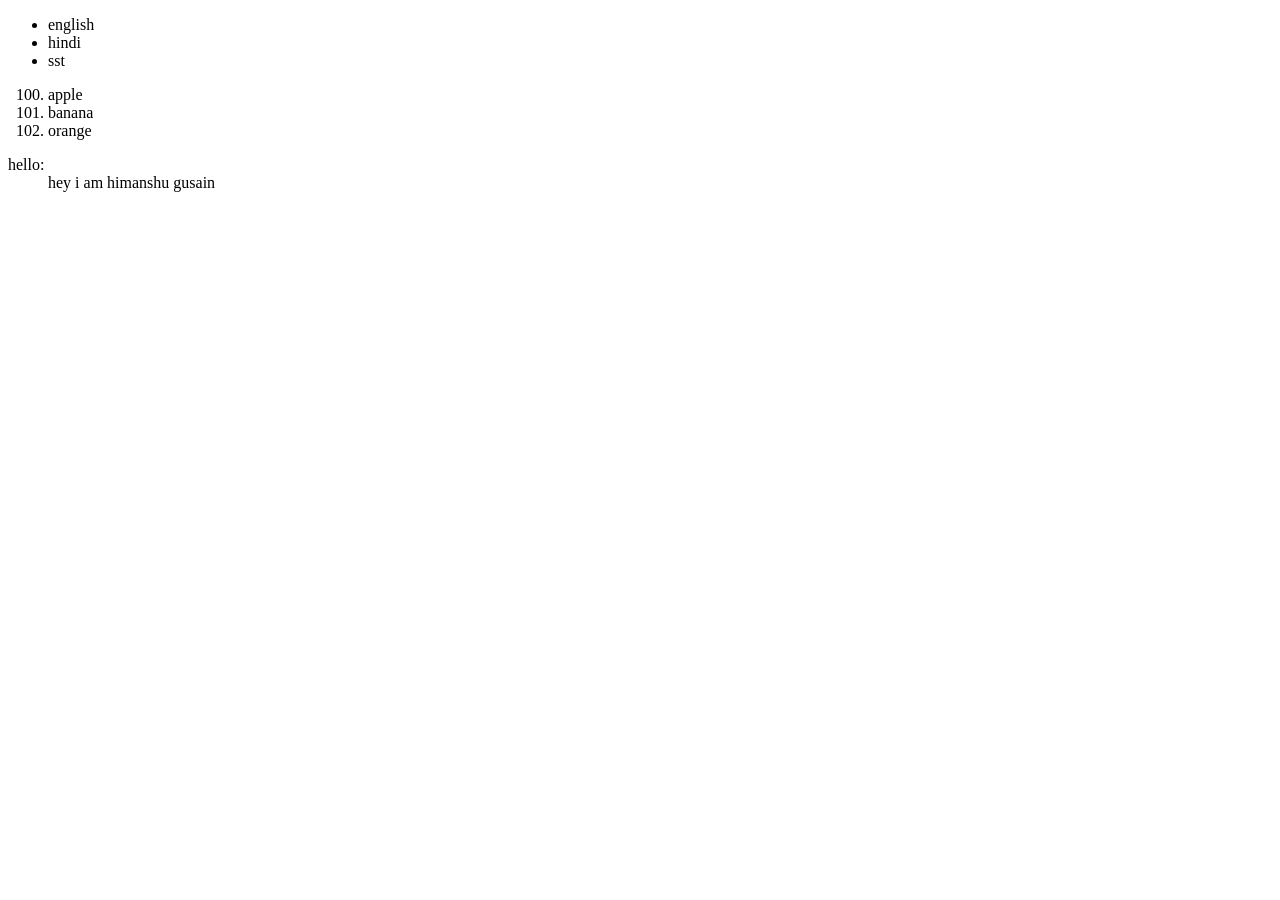
==== img.html @ 53ca2a34 "updated succesfull" ====
<!DOCTYPE html>
<html lang="en">
<head>
    <meta charset="UTF-8">
    <meta name="viewport" content="width=device-width, initial-scale=1.0">
    <title>Document</title>
</head>
<body>
    <!-- <img src="https://encrypted-tbn0.gstatic.com/images?q=tbn:ANd9GcQX2E7FfvWxxAKext7szwBK_Mr_Y3tCiz6Aw2ik0RLDmQ&s=10" alt=""> -->
    

   <ul >
    <li>english</li>
    <li>hindi</li>
    <li>sst</li>
  
   </ul>
   <ol start="100" type="">
    <li>apple</li>
    <li>banana</li>
    <li>orange</li>
   </ol>
   <dl>
    <dt>hello:</dt>
    <dd>hey i am himanshu gusain</dd>
   </dl>
</body>
</html>
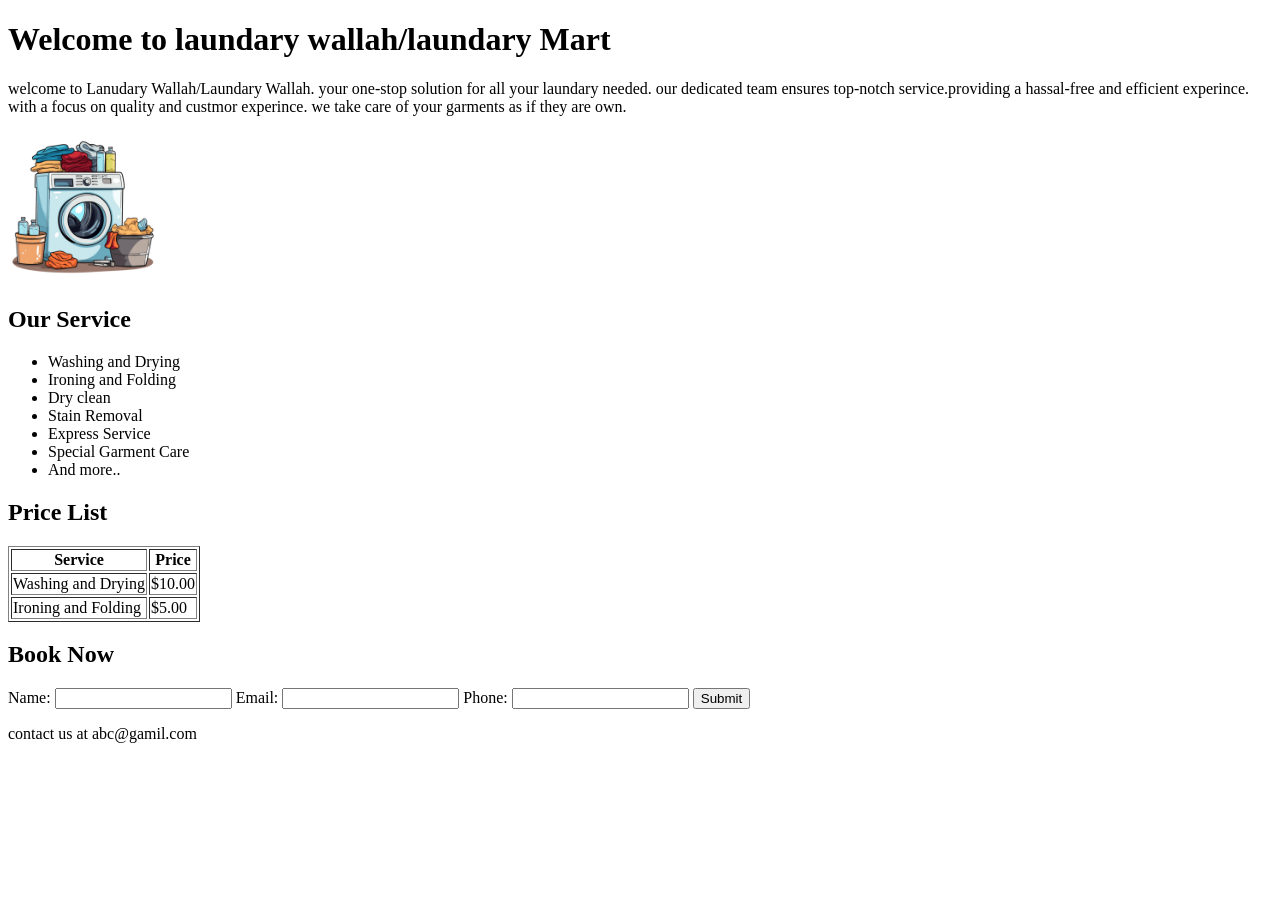
==== commit fdafab9a: "update" ====
--- a/img.html
+++ b/img.html
@@ -1,28 +1,88 @@
-<!DOCTYPE html>
+<!doctype html>
 <html lang="en">
-<head>
-    <meta charset="UTF-8">
-    <meta name="viewport" content="width=device-width, initial-scale=1.0">
-    <title>Document</title>
-</head>
-<body>
-    <!-- <img src="https://encrypted-tbn0.gstatic.com/images?q=tbn:ANd9GcQX2E7FfvWxxAKext7szwBK_Mr_Y3tCiz6Aw2ik0RLDmQ&s=10" alt=""> -->
-    
+  <head>
+    <meta charset="UTF-8" />
+    <meta name="viewport" content="width=device-width, initial-scale=1.0" />
+    <title>laundary</title>
+  </head>
+  <body>
+    <header>
+      <h1>Welcome to laundary wallah/laundary Mart</h1>
+    </header>
+    <main>
+      <section id="about">
+        <p>
+          welcome to Lanudary Wallah/Laundary Wallah. your one-stop solution for
+          all your laundary needed. our dedicated team ensures top-notch
+          service.providing a hassal-free and efficient experince. with a focus
+          on quality and custmor experince. we take care of your garments as if
+          they are own.
+        </p>
+      </section>
 
-   <ul >
-    <li>english</li>
-    <li>hindi</li>
-    <li>sst</li>
-  
-   </ul>
-   <ol start="100" type="">
-    <li>apple</li>
-    <li>banana</li>
-    <li>orange</li>
-   </ol>
-   <dl>
-    <dt>hello:</dt>
-    <dd>hey i am himanshu gusain</dd>
-   </dl>
-</body>
+      <section id="img">
+        <img
+          src="./image/./washing-machine-and-laundry-laundry-sticker-png.webp"
+          alt="laundary "
+          width="150px"
+        />
+      </section>
+
+      <section id="service">
+        <div>
+          <h2>Our Service</h2>
+          <ul>
+            <li>Washing and Drying</li>
+            <li>Ironing and Folding</li>
+            <li>Dry clean</li>
+            <li>Stain Removal</li>
+            <li>Express Service</li>
+            <li>Special Garment Care</li>
+            <li>And more..</li>
+          </ul>
+        </div>
+      </section>
+      <section id="price">
+        <div>
+          <h2>Price List</h2>
+          <table border="1">
+            <thead>
+              <tr>
+                <th>Service</th>
+                <th>Price</th>
+              </tr>
+            </thead>
+            <tbody>
+              <tr>
+                <td>Washing and Drying</td>
+                <td>$10.00</td>
+              </tr>
+              <tr>
+                <td>Ironing and Folding</td>
+                <td>$5.00</td>
+              </tr>
+            </tbody>
+          </table>
+        </div>
+      </section>
+
+      <section id="user-details">
+        <div>
+          <h2>Book Now</h2>
+          <form action="">
+            <label for="name">Name:</label>
+            <input type="text" required id="name" />
+            <label for="email">Email:</label>
+            <input type="email" required id="email" requried />
+            <label for="phone">Phone:</label>
+            <input type="tel" required id="phone" required />
+            <input type="submit">
+          </form>
+        </div>
+      </section>
+    </main>
+    <footer>
+      <p>contact us at abc@gamil.com</p>
+    </footer>
+  </body>
 </html>
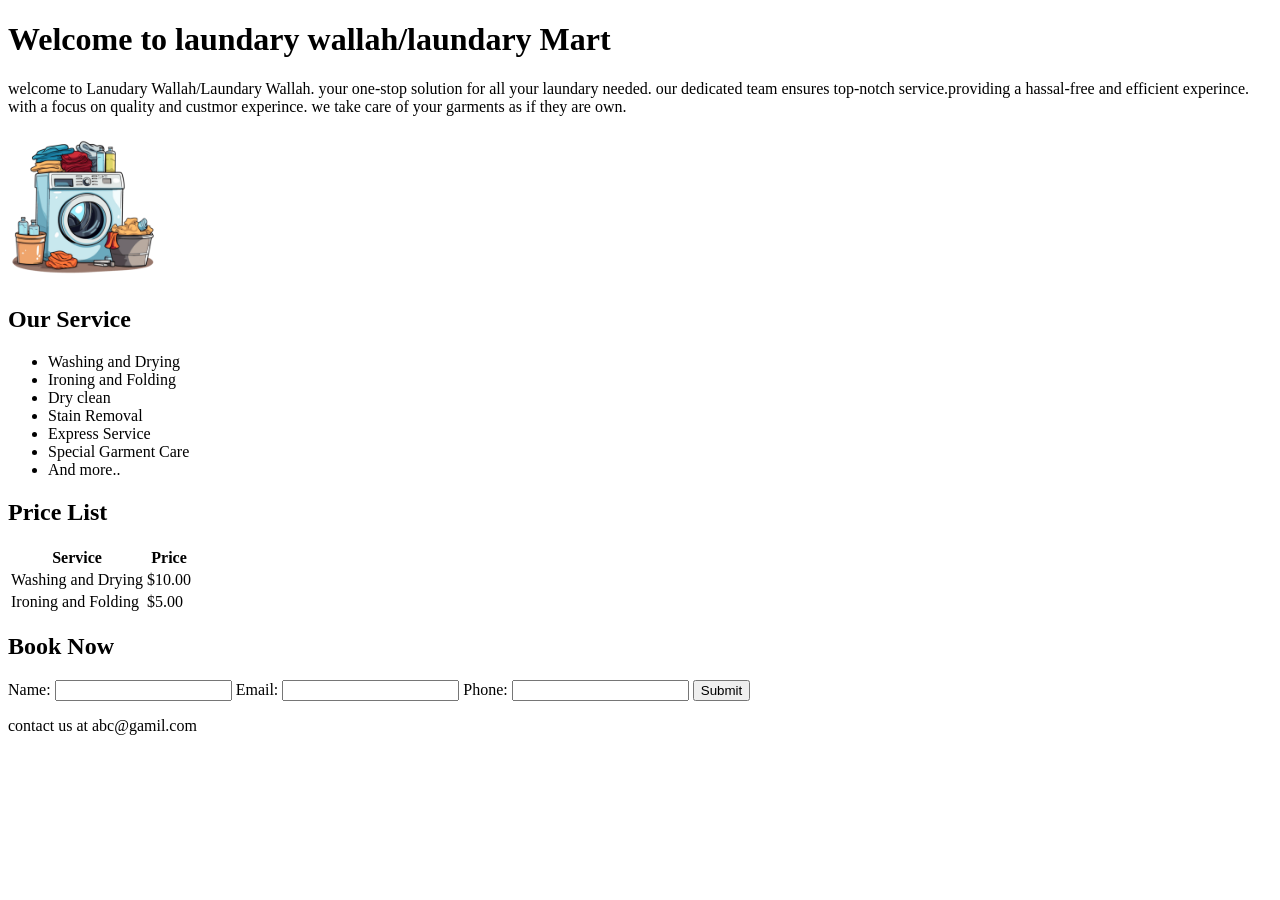
==== commit dfe24b73: "merge remote changes" ====
--- a/img.html
+++ b/img.html
@@ -45,7 +45,7 @@
       <section id="price">
         <div>
           <h2>Price List</h2>
-          <table border="1">
+          <table>
             <thead>
               <tr>
                 <th>Service</th>
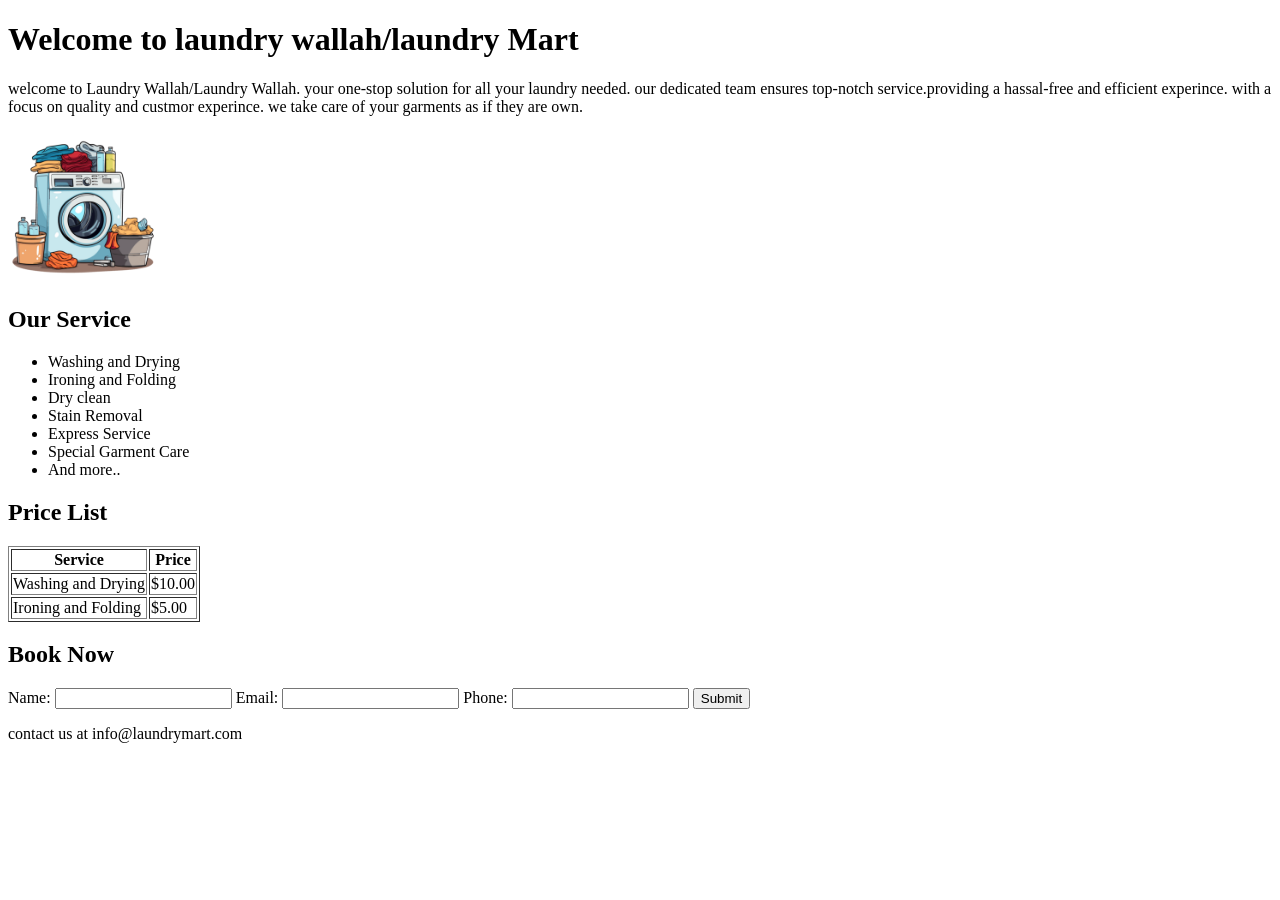
==== commit ca302e07: "minor change" ====
--- a/img.html
+++ b/img.html
@@ -3,17 +3,17 @@
   <head>
     <meta charset="UTF-8" />
     <meta name="viewport" content="width=device-width, initial-scale=1.0" />
-    <title>laundary</title>
+    <title>laundry</title>
   </head>
   <body>
     <header>
-      <h1>Welcome to laundary wallah/laundary Mart</h1>
+      <h1>Welcome to laundry wallah/laundry Mart</h1>
     </header>
     <main>
       <section id="about">
         <p>
-          welcome to Lanudary Wallah/Laundary Wallah. your one-stop solution for
-          all your laundary needed. our dedicated team ensures top-notch
+          welcome to Laundry Wallah/Laundry Wallah. your one-stop solution for
+          all your laundry needed. our dedicated team ensures top-notch
           service.providing a hassal-free and efficient experince. with a focus
           on quality and custmor experince. we take care of your garments as if
           they are own.
@@ -23,7 +23,7 @@
       <section id="img">
         <img
           src="./image/./washing-machine-and-laundry-laundry-sticker-png.webp"
-          alt="laundary "
+          alt="laundry "
           width="150px"
         />
       </section>
@@ -45,7 +45,7 @@
       <section id="price">
         <div>
           <h2>Price List</h2>
-          <table>
+          <table border="1">
             <thead>
               <tr>
                 <th>Service</th>
@@ -82,7 +82,7 @@
       </section>
     </main>
     <footer>
-      <p>contact us at abc@gamil.com</p>
+      <p>contact us at info@laundrymart.com</p>
     </footer>
   </body>
 </html>
